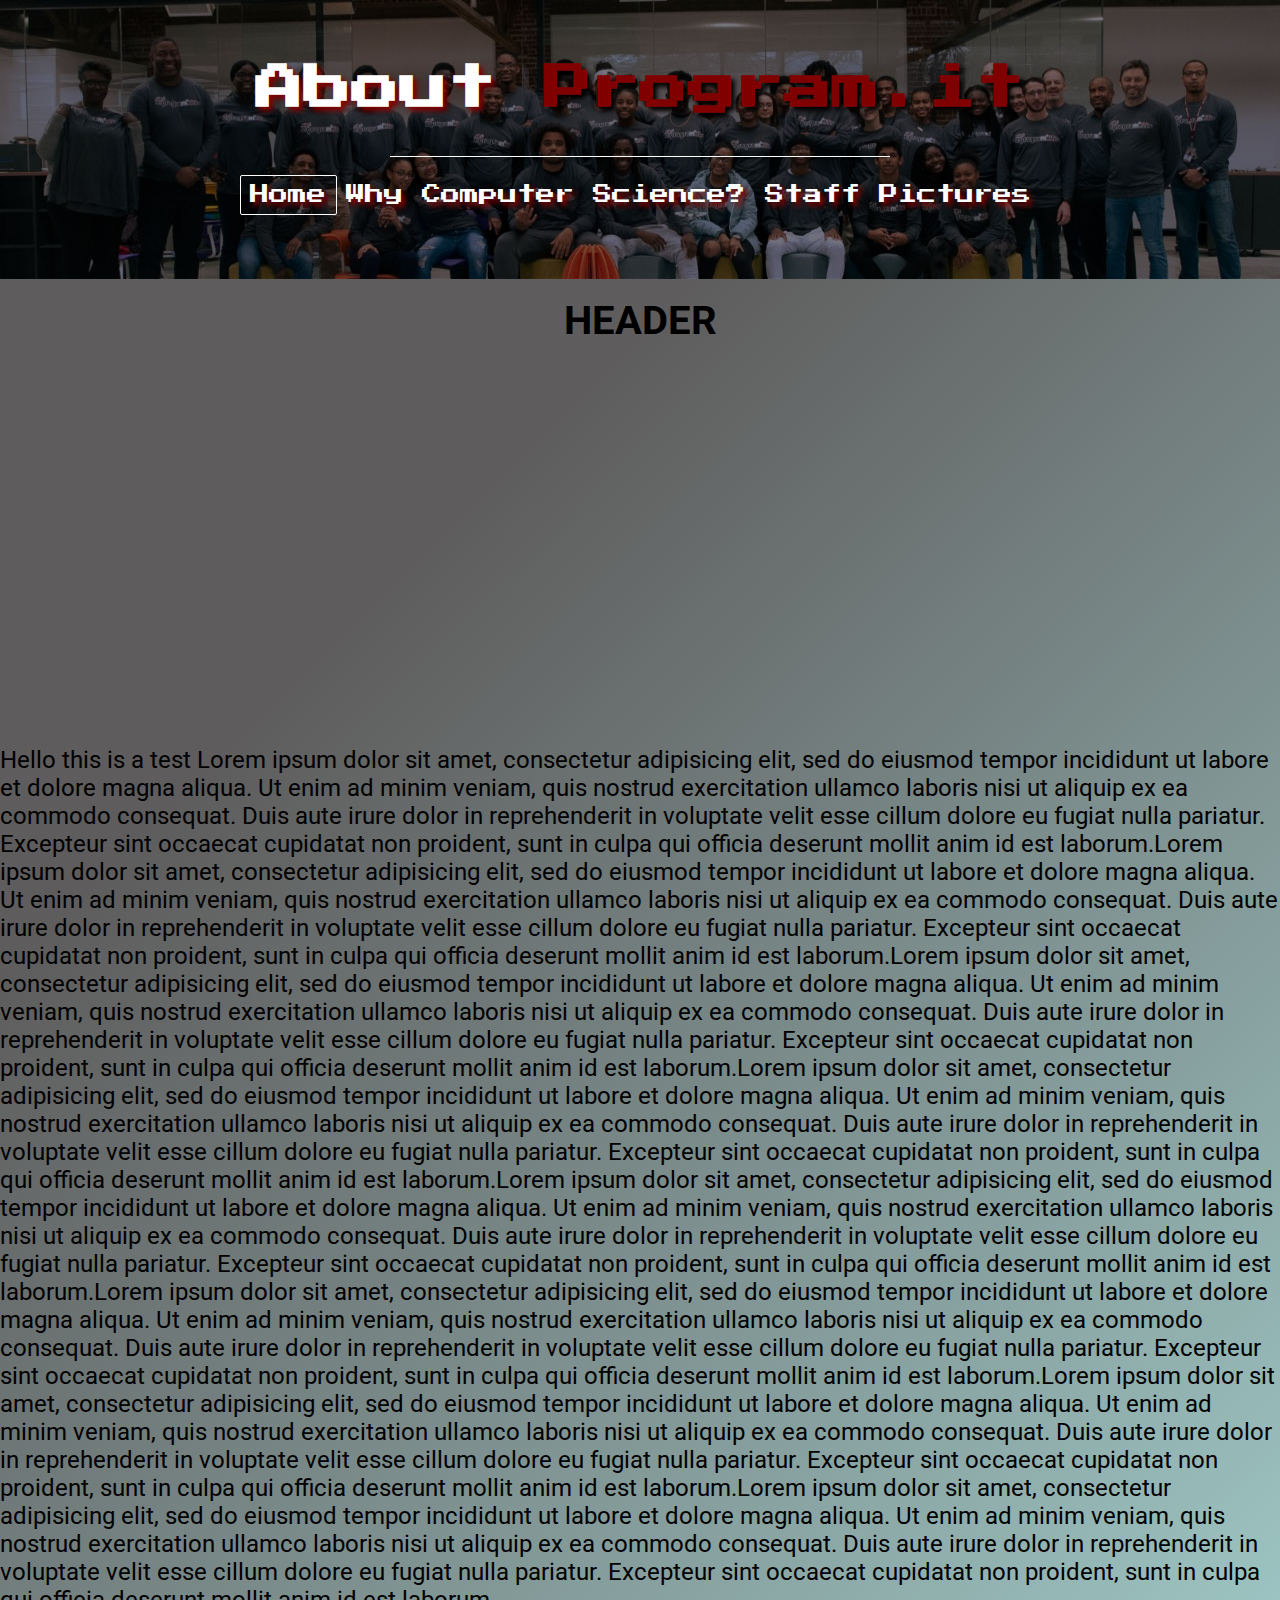
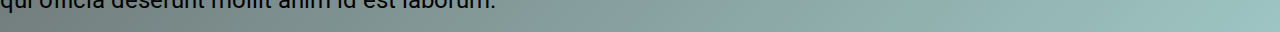
==== about/about.html @ 08067649 "initial commit" ====
<!DOCTYPE html>
<html lang="en">
  <head>
    <meta charset="UTF-8">
    <meta name="viewport" content="width=device-width, initial-scale=1, maximum-scale=1. viewport-fit=cover">
    <link rel="stylesheet" href="../stylesheet/style.css">
    <link rel="shortcut icon" type="image/jpg" href="../pictures/lmlogo"/>
    <title>About Program.it</title>
    <link href="https://fonts.googleapis.com/css2?family=Alegreya+Sans:wght@100&family=Press+Start+2P&display=swap" rel="stylesheet">
  </head>
  <body>
    <div class="header">
      <h1>About <span class="maroon">Program.it</span></h1>

      <div class="divider"></div>
      <div class="buttons"><a class="button bordered" href="../index.html">Home</a><a class="button selected" href="../whycompsci/computerscienceinfo.html">Why Computer Science?</a><a class="button" href="../staffpage/staff.html">Staff</a><a class="button" href="../picturepage/picture.html">Pictures</a></div>
    </div>
    <div class="content">
      <h2 class = "headercontent"> HEADER </h2>

      <iframe   src="https://www.youtube.com/embed/ERPYraIR8Ec" title="YouTube video player" frameborder="0" allow="accelerometer; autoplay; clipboard-write; encrypted-media; gyroscope; picture-in-picture" allowfullscreen></iframe>
      
      <p class = "paragraph"> Hello this is a test Lorem ipsum dolor sit amet, consectetur adipisicing elit, sed do eiusmod tempor incididunt ut labore et dolore magna aliqua. Ut enim ad minim veniam, quis nostrud exercitation ullamco laboris nisi ut aliquip ex ea commodo consequat. Duis aute irure dolor in reprehenderit in voluptate velit esse cillum dolore eu fugiat nulla pariatur. Excepteur sint occaecat cupidatat non proident, sunt in culpa qui officia deserunt mollit anim id est laborum.Lorem ipsum dolor sit amet, consectetur adipisicing elit, sed do eiusmod tempor incididunt ut labore et dolore magna aliqua. Ut enim ad minim veniam, quis nostrud exercitation ullamco laboris nisi ut aliquip ex ea commodo consequat. Duis aute irure dolor in reprehenderit in voluptate velit esse cillum dolore eu fugiat nulla pariatur. Excepteur sint occaecat cupidatat non proident, sunt in culpa qui officia deserunt mollit anim id est laborum.Lorem ipsum dolor sit amet, consectetur adipisicing elit, sed do eiusmod tempor incididunt ut labore et dolore magna aliqua. Ut enim ad minim veniam, quis nostrud exercitation ullamco laboris nisi ut aliquip ex ea commodo consequat. Duis aute irure dolor in reprehenderit in voluptate velit esse cillum dolore eu fugiat nulla pariatur. Excepteur sint occaecat cupidatat non proident, sunt in culpa qui officia deserunt mollit anim id est laborum.Lorem ipsum dolor sit amet, consectetur adipisicing elit, sed do eiusmod tempor incididunt ut labore et dolore magna aliqua. Ut enim ad minim veniam, quis nostrud exercitation ullamco laboris nisi ut aliquip ex ea commodo consequat. Duis aute irure dolor in reprehenderit in voluptate velit esse cillum dolore eu fugiat nulla pariatur. Excepteur sint occaecat cupidatat non proident, sunt in culpa qui officia deserunt mollit anim id est laborum.Lorem ipsum dolor sit amet, consectetur adipisicing elit, sed do eiusmod tempor incididunt ut labore et dolore magna aliqua. Ut enim ad minim veniam, quis nostrud exercitation ullamco laboris nisi ut aliquip ex ea commodo consequat. Duis aute irure dolor in reprehenderit in voluptate velit esse cillum dolore eu fugiat nulla pariatur. Excepteur sint occaecat cupidatat non proident, sunt in culpa qui officia deserunt mollit anim id est laborum.Lorem ipsum dolor sit amet, consectetur adipisicing elit, sed do eiusmod tempor incididunt ut labore et dolore magna aliqua. Ut enim ad minim veniam, quis nostrud exercitation ullamco laboris nisi ut aliquip ex ea commodo consequat. Duis aute irure dolor in reprehenderit in voluptate velit esse cillum dolore eu fugiat nulla pariatur. Excepteur sint occaecat cupidatat non proident, sunt in culpa qui officia deserunt mollit anim id est laborum.Lorem ipsum dolor sit amet, consectetur adipisicing elit, sed do eiusmod tempor incididunt ut labore et dolore magna aliqua. Ut enim ad minim veniam, quis nostrud exercitation ullamco laboris nisi ut aliquip ex ea commodo consequat. Duis aute irure dolor in reprehenderit in voluptate velit esse cillum dolore eu fugiat nulla pariatur. Excepteur sint occaecat cupidatat non proident, sunt in culpa qui officia deserunt mollit anim id est laborum.Lorem ipsum dolor sit amet, consectetur adipisicing elit, sed do eiusmod tempor incididunt ut labore et dolore magna aliqua. Ut enim ad minim veniam, quis nostrud exercitation ullamco laboris nisi ut aliquip ex ea commodo consequat. Duis aute irure dolor in reprehenderit in voluptate velit esse cillum dolore eu fugiat nulla pariatur. Excepteur sint occaecat cupidatat non proident, sunt in culpa qui officia deserunt mollit anim id est laborum.</p>






    </div>

</body>
</html>
---- stylesheet/style.css ----
@import url('https://fonts.googleapis.com/css2?family=Roboto&display=swap');

* {
  margin: 0em;
  padding: 0;

  font-family: 'Press Start 2P';
  text-shadow: 4px 4px 5px maroon;
}
html{
  min-width: 100vw;
}
body {
  display: flex;
  flex-direction: column;
  align-items: center;
  margin: 0;
  min-width: 100%;


}


 iframe{

  width: 60vw;
  margin:0;
  padding:0;


  height: 30vw;



}
.header {
  background:linear-gradient(rgba(0, 0, 0, 0.5), rgba(0, 0, 0, 0.5)), url('../pictures/programitgroup.jpg');
  background-position-x: right;
  background-position-y: 45%;
  background-size: cover;
  width: 100vw;
  padding: 4em 0;



  display: flex;
  flex-direction: column;
  justify-content: center;
  align-items: center;
}

.header h1,
.header h4 {
  color: white;
  user-select: none;
  -webkit-user-select: none;
  cursor: default;
  text-align: center;

}

.header h1 {
  font-size: 3.75vw;
  margin: 0em 0em 2vw;
}



.header .divider {
  width: 500px;
  max-width: 90vw;
  height: 1px;
  background: white;
  margin: 2vh;
}

.maroon {
  color: maroon;
  margin: 0em 0em 0.2vw;
  text-shadow: 4px 4px 5px black;
}

.buttons {
  display: flex;
  flex-wrap: wrap;
  align-items: center;
  justify-content: center;
  margin: 0 2em;

}




.button {
  color: white;
  text-decoration: none;
  text-align: center;
  padding: 0.5em;
  font-size: 1.5vw;

}

.button.bordered {
  border: thin solid white;
  border-radius: 2px;
}



.content {

  background-color: white;
  background-image: linear-gradient(315deg, #9dc5c3 0%, #5e5c5c 74%);


  width: 100vw;
  display: flex;
  flex-direction: column;

  align-items: center;
  justify-content: center;
}
.paragraph{
  margin: 2vh;
  margin-left: 0;
  margin-right: 0;
  font-family: 'Roboto', sans-serif;
  font-weight: normal;
  text-shadow: none;
  font-size: 1.5em;
}
.headercontent{
  align-self: center;
  margin-top: 2vh;
  font-family: 'Roboto', sans-serif;
  font-weight: bold;
  text-shadow: none;
  font-size: 2.5em;
}
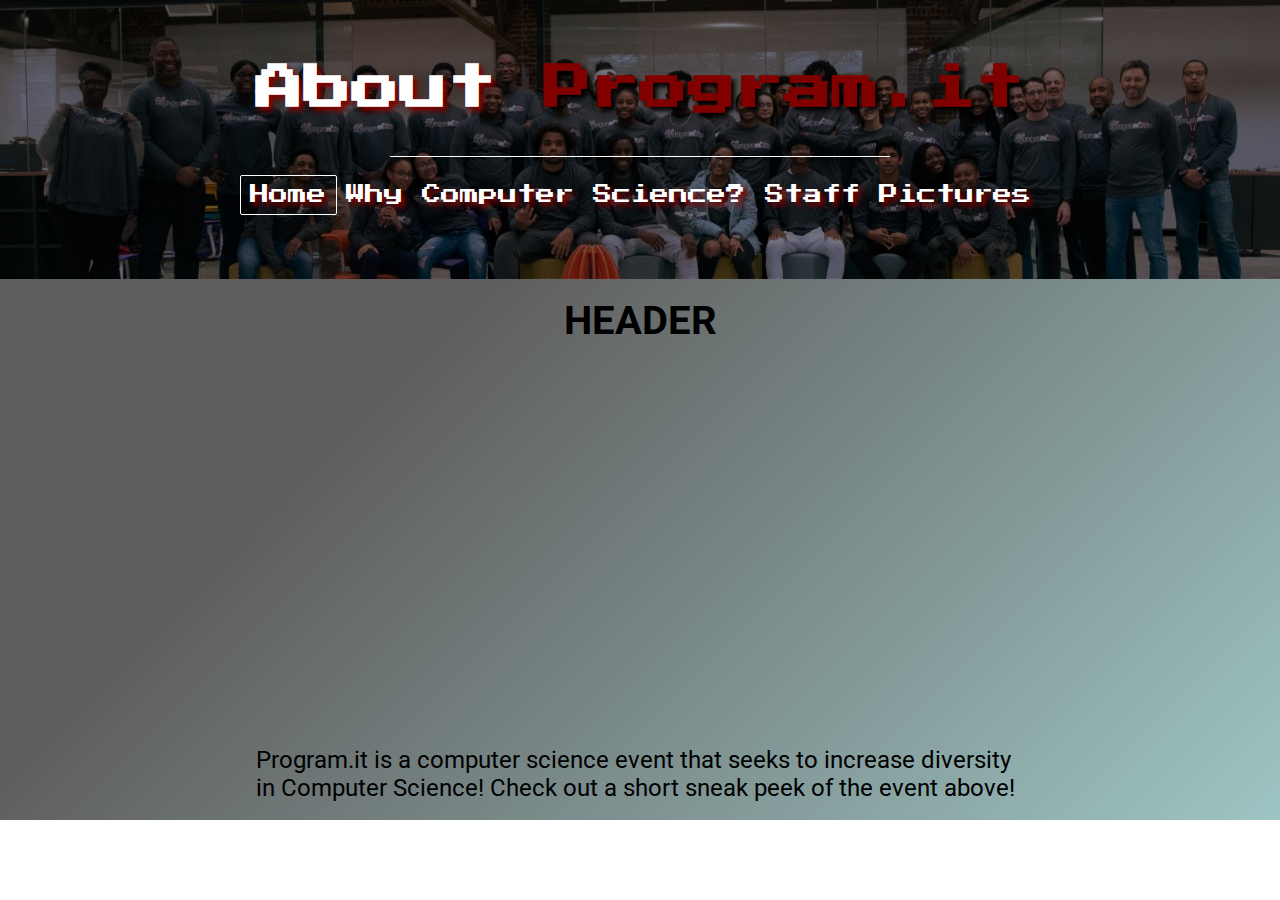
==== commit b1d26fd5: "changed to the "about page"" ====
--- a/about/about.html
+++ b/about/about.html
@@ -3,7 +3,7 @@
   <head>
     <meta charset="UTF-8">
     <meta name="viewport" content="width=device-width, initial-scale=1, maximum-scale=1. viewport-fit=cover">
-    <link rel="stylesheet" href="../stylesheet/style.css">
+    <link rel="stylesheet" href="../menupagestylesheet/style.css">
     <link rel="shortcut icon" type="image/jpg" href="../pictures/lmlogo"/>
     <title>About Program.it</title>
     <link href="https://fonts.googleapis.com/css2?family=Alegreya+Sans:wght@100&family=Press+Start+2P&display=swap" rel="stylesheet">
@@ -19,8 +19,8 @@
       <h2 class = "headercontent"> HEADER </h2>
 
       <iframe   src="https://www.youtube.com/embed/ERPYraIR8Ec" title="YouTube video player" frameborder="0" allow="accelerometer; autoplay; clipboard-write; encrypted-media; gyroscope; picture-in-picture" allowfullscreen></iframe>
-      
-      <p class = "paragraph"> Hello this is a test Lorem ipsum dolor sit amet, consectetur adipisicing elit, sed do eiusmod tempor incididunt ut labore et dolore magna aliqua. Ut enim ad minim veniam, quis nostrud exercitation ullamco laboris nisi ut aliquip ex ea commodo consequat. Duis aute irure dolor in reprehenderit in voluptate velit esse cillum dolore eu fugiat nulla pariatur. Excepteur sint occaecat cupidatat non proident, sunt in culpa qui officia deserunt mollit anim id est laborum.Lorem ipsum dolor sit amet, consectetur adipisicing elit, sed do eiusmod tempor incididunt ut labore et dolore magna aliqua. Ut enim ad minim veniam, quis nostrud exercitation ullamco laboris nisi ut aliquip ex ea commodo consequat. Duis aute irure dolor in reprehenderit in voluptate velit esse cillum dolore eu fugiat nulla pariatur. Excepteur sint occaecat cupidatat non proident, sunt in culpa qui officia deserunt mollit anim id est laborum.Lorem ipsum dolor sit amet, consectetur adipisicing elit, sed do eiusmod tempor incididunt ut labore et dolore magna aliqua. Ut enim ad minim veniam, quis nostrud exercitation ullamco laboris nisi ut aliquip ex ea commodo consequat. Duis aute irure dolor in reprehenderit in voluptate velit esse cillum dolore eu fugiat nulla pariatur. Excepteur sint occaecat cupidatat non proident, sunt in culpa qui officia deserunt mollit anim id est laborum.Lorem ipsum dolor sit amet, consectetur adipisicing elit, sed do eiusmod tempor incididunt ut labore et dolore magna aliqua. Ut enim ad minim veniam, quis nostrud exercitation ullamco laboris nisi ut aliquip ex ea commodo consequat. Duis aute irure dolor in reprehenderit in voluptate velit esse cillum dolore eu fugiat nulla pariatur. Excepteur sint occaecat cupidatat non proident, sunt in culpa qui officia deserunt mollit anim id est laborum.Lorem ipsum dolor sit amet, consectetur adipisicing elit, sed do eiusmod tempor incididunt ut labore et dolore magna aliqua. Ut enim ad minim veniam, quis nostrud exercitation ullamco laboris nisi ut aliquip ex ea commodo consequat. Duis aute irure dolor in reprehenderit in voluptate velit esse cillum dolore eu fugiat nulla pariatur. Excepteur sint occaecat cupidatat non proident, sunt in culpa qui officia deserunt mollit anim id est laborum.Lorem ipsum dolor sit amet, consectetur adipisicing elit, sed do eiusmod tempor incididunt ut labore et dolore magna aliqua. Ut enim ad minim veniam, quis nostrud exercitation ullamco laboris nisi ut aliquip ex ea commodo consequat. Duis aute irure dolor in reprehenderit in voluptate velit esse cillum dolore eu fugiat nulla pariatur. Excepteur sint occaecat cupidatat non proident, sunt in culpa qui officia deserunt mollit anim id est laborum.Lorem ipsum dolor sit amet, consectetur adipisicing elit, sed do eiusmod tempor incididunt ut labore et dolore magna aliqua. Ut enim ad minim veniam, quis nostrud exercitation ullamco laboris nisi ut aliquip ex ea commodo consequat. Duis aute irure dolor in reprehenderit in voluptate velit esse cillum dolore eu fugiat nulla pariatur. Excepteur sint occaecat cupidatat non proident, sunt in culpa qui officia deserunt mollit anim id est laborum.Lorem ipsum dolor sit amet, consectetur adipisicing elit, sed do eiusmod tempor incididunt ut labore et dolore magna aliqua. Ut enim ad minim veniam, quis nostrud exercitation ullamco laboris nisi ut aliquip ex ea commodo consequat. Duis aute irure dolor in reprehenderit in voluptate velit esse cillum dolore eu fugiat nulla pariatur. Excepteur sint occaecat cupidatat non proident, sunt in culpa qui officia deserunt mollit anim id est laborum.</p>
+
+      <p class = "paragraph"> Program.it is a computer science event that seeks to increase diversity in Computer Science! Check out a short sneak peek of the event above!</p>
 
 
 
--- a/menupagestylesheet/style.css
+++ b/menupagestylesheet/style.css
@@ -0,0 +1,141 @@
+@import url('https://fonts.googleapis.com/css2?family=Roboto&display=swap');
+
+* {
+  margin: 0em;
+  padding: 0;
+
+  font-family: 'Press Start 2P';
+  text-shadow: 4px 4px 5px maroon;
+}
+html{
+  min-width: 100vw;
+}
+body {
+  display: flex;
+  flex-direction: column;
+  align-items: center;
+  margin: 0;
+  min-width: 100%;
+
+
+}
+
+
+ iframe{
+
+  width: 60vw;
+  margin:0;
+  padding:0;
+
+
+  height: 30vw;
+
+
+
+}
+.header {
+  background:linear-gradient(rgba(0, 0, 0, 0.5), rgba(0, 0, 0, 0.5)), url('../pictures/programitgroup.jpg');
+  background-position-x: right;
+  background-position-y: 45%;
+  background-size: cover;
+  width: 100vw;
+  padding: 4em 0;
+
+
+
+  display: flex;
+  flex-direction: column;
+  justify-content: center;
+  align-items: center;
+}
+
+.header h1,
+.header h4 {
+  color: white;
+  user-select: none;
+  -webkit-user-select: none;
+  cursor: default;
+  text-align: center;
+
+}
+
+.header h1 {
+  font-size: 3.75vw;
+  margin: 0em 0em 2vw;
+}
+
+
+
+.header .divider {
+  width: 500px;
+  max-width: 90vw;
+  height: 1px;
+  background: white;
+  margin: 2vh;
+}
+
+.maroon {
+  color: maroon;
+  margin: 0em 0em 0.2vw;
+  text-shadow: 4px 4px 5px black;
+}
+
+.buttons {
+  display: flex;
+  flex-wrap: wrap;
+  align-items: center;
+  justify-content: center;
+  margin: 0 2em;
+
+}
+
+
+
+
+.button {
+  color: white;
+  text-decoration: none;
+  text-align: center;
+  padding: 0.5em;
+  font-size: 1.5vw;
+
+}
+
+.button.bordered {
+  border: thin solid white;
+  border-radius: 2px;
+}
+
+
+
+.content {
+
+  background-color: white;
+  background-image: linear-gradient(315deg, #9dc5c3 0%, #5e5c5c 74%);
+
+
+  width: 100vw;
+  display: flex;
+  flex-direction: column;
+
+  align-items: center;
+  justify-content: center;
+}
+.paragraph{
+  margin: 2vh;
+  margin-left: 0;
+  margin-right: 0;
+  width: 60vw;
+  font-family: 'Roboto', sans-serif;
+  font-weight: normal;
+  text-shadow: none;
+  font-size: 1.5em;
+}
+.headercontent{
+  align-self: center;
+  margin-top: 2vh;
+  font-family: 'Roboto', sans-serif;
+  font-weight: bold;
+  text-shadow: none;
+  font-size: 2.5em;
+}
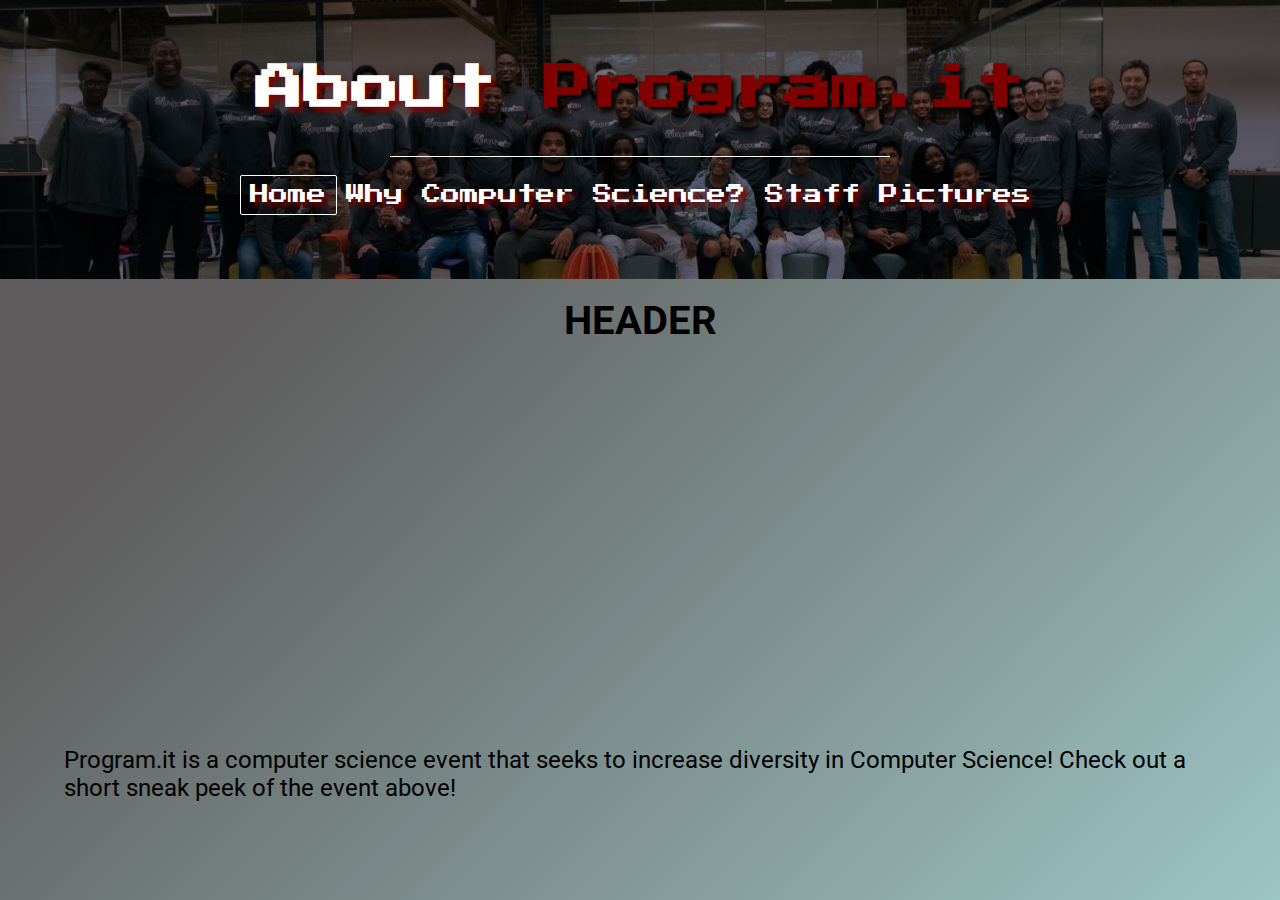
==== commit 95d1045c: "centering the about text" ====
--- a/about/about.html
+++ b/about/about.html
@@ -20,7 +20,7 @@
 
       <iframe   src="https://www.youtube.com/embed/ERPYraIR8Ec" title="YouTube video player" frameborder="0" allow="accelerometer; autoplay; clipboard-write; encrypted-media; gyroscope; picture-in-picture" allowfullscreen></iframe>
 
-      <p class = "paragraph"> Program.it is a computer science event that seeks to increase diversity in Computer Science! Check out a short sneak peek of the event above!</p>
+      <p class = "aboutparagraph"> Program.it is a computer science event that seeks to increase diversity in Computer Science! Check out a short sneak peek of the event above!</p>
 
 
 
--- a/menupagestylesheet/style.css
+++ b/menupagestylesheet/style.css
@@ -9,6 +9,9 @@
 }
 html{
   min-width: 100vw;
+
+  background-image: linear-gradient(315deg, #9dc5c3 0%, #5e5c5c 74%);
+  min-height: 100vh;
 }
 body {
   display: flex;
@@ -110,8 +113,7 @@
 
 .content {
 
-  background-color: white;
-  background-image: linear-gradient(315deg, #9dc5c3 0%, #5e5c5c 74%);
+
 
 
   width: 100vw;
@@ -125,11 +127,22 @@
   margin: 2vh;
   margin-left: 0;
   margin-right: 0;
-  width: 60vw;
+
   font-family: 'Roboto', sans-serif;
   font-weight: normal;
   text-shadow: none;
   font-size: 1.5em;
+}
+.aboutparagraph{
+  margin: 2vh;
+  margin-left: 0;
+  margin-right: 0;
+  max-width: 90vw;
+  font-family: 'Roboto', sans-serif;
+  font-weight: normal;
+  text-shadow: none;
+  font-size: 1.5em;
+
 }
 .headercontent{
   align-self: center;
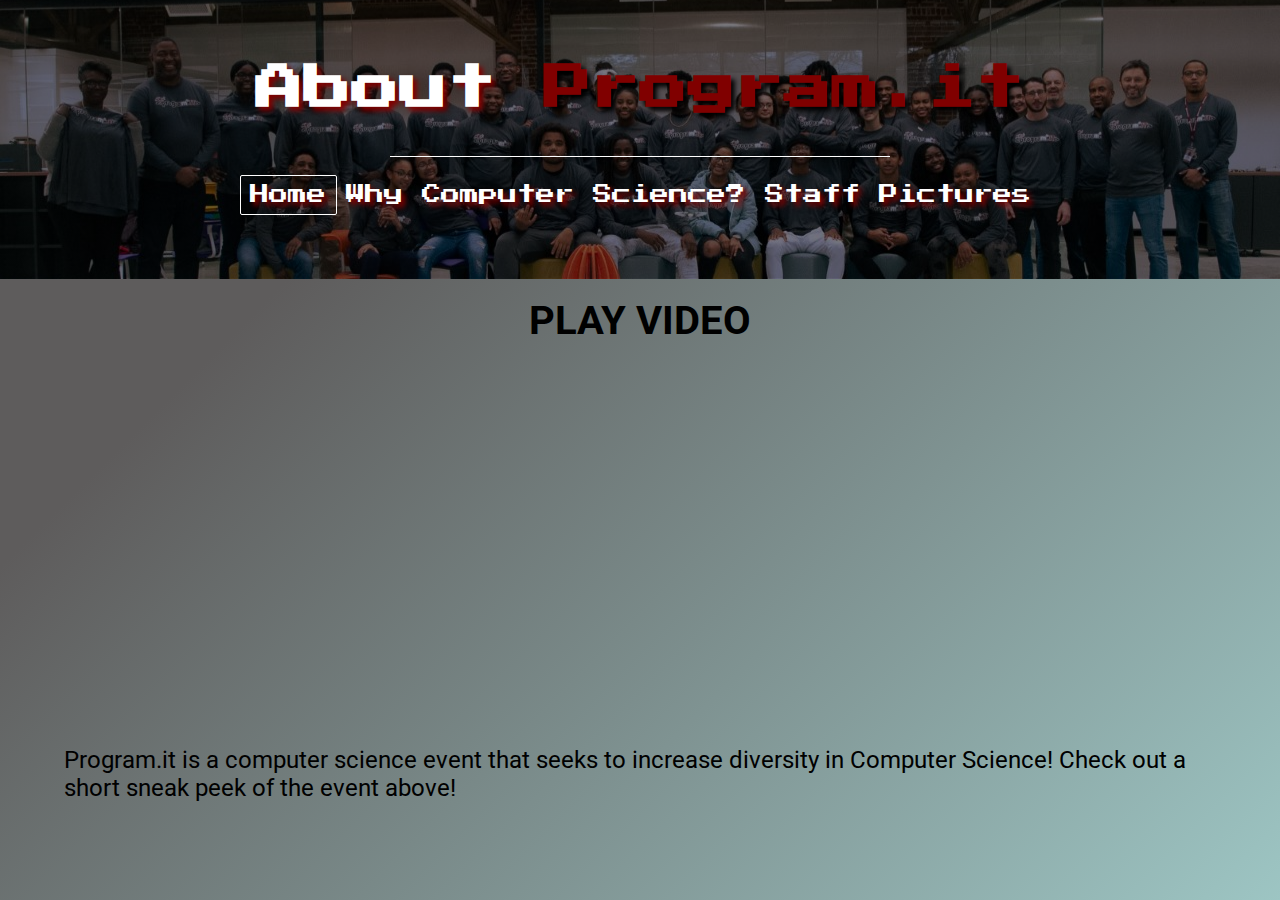
==== commit 7c21f2d2: "Update about.html" ====
--- a/about/about.html
+++ b/about/about.html
@@ -16,7 +16,7 @@
       <div class="buttons"><a class="button bordered" href="../index.html">Home</a><a class="button selected" href="../whycompsci/computerscienceinfo.html">Why Computer Science?</a><a class="button" href="../staffpage/staff.html">Staff</a><a class="button" href="../picturepage/picture.html">Pictures</a></div>
     </div>
     <div class="content">
-      <h2 class = "headercontent"> HEADER </h2>
+      <h2 class = "headercontent"> PLAY VIDEO </h2>
 
       <iframe   src="https://www.youtube.com/embed/ERPYraIR8Ec" title="YouTube video player" frameborder="0" allow="accelerometer; autoplay; clipboard-write; encrypted-media; gyroscope; picture-in-picture" allowfullscreen></iframe>
 
--- a/menupagestylesheet/style.css
+++ b/menupagestylesheet/style.css
@@ -8,7 +8,7 @@
   text-shadow: 4px 4px 5px maroon;
 }
 html{
-  min-width: 100vw;
+  width: 100vw;
 
   background-image: linear-gradient(315deg, #9dc5c3 0%, #5e5c5c 74%);
   min-height: 100vh;
